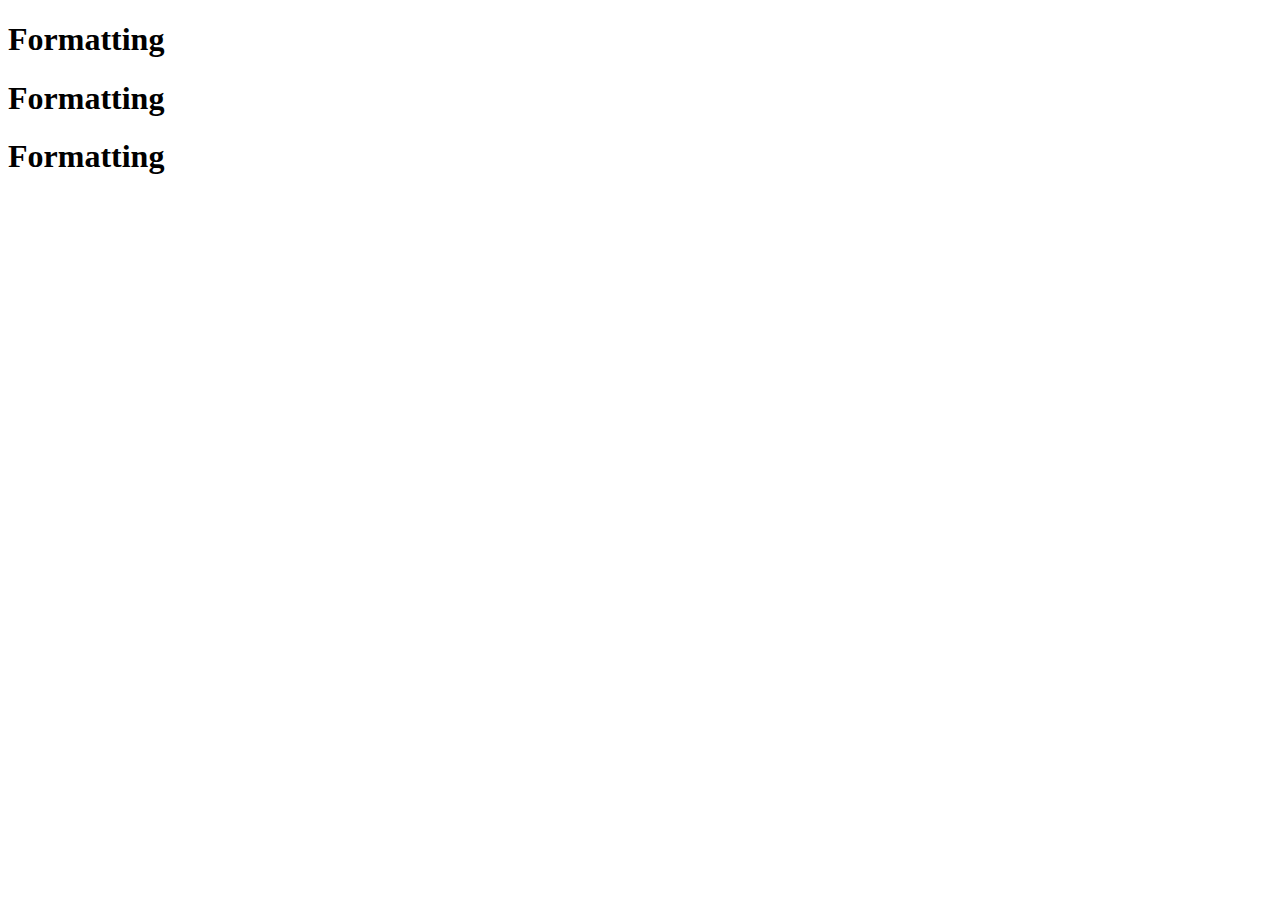
==== HTML/formatting.html @ c57b2f39 "Day #1" ====
<!DOCTYPE html>
<html lang="en">
<head>
    <meta charset="UTF-8">
    <meta name="viewport" content="width=device-width, initial-scale=1.0">
    <title>Document</title>
</head>
<body>
    <h1>Formatting</h1>
    <h1>Formatting</h1>
    <h1>Formatting</h1>
</body>
</html>
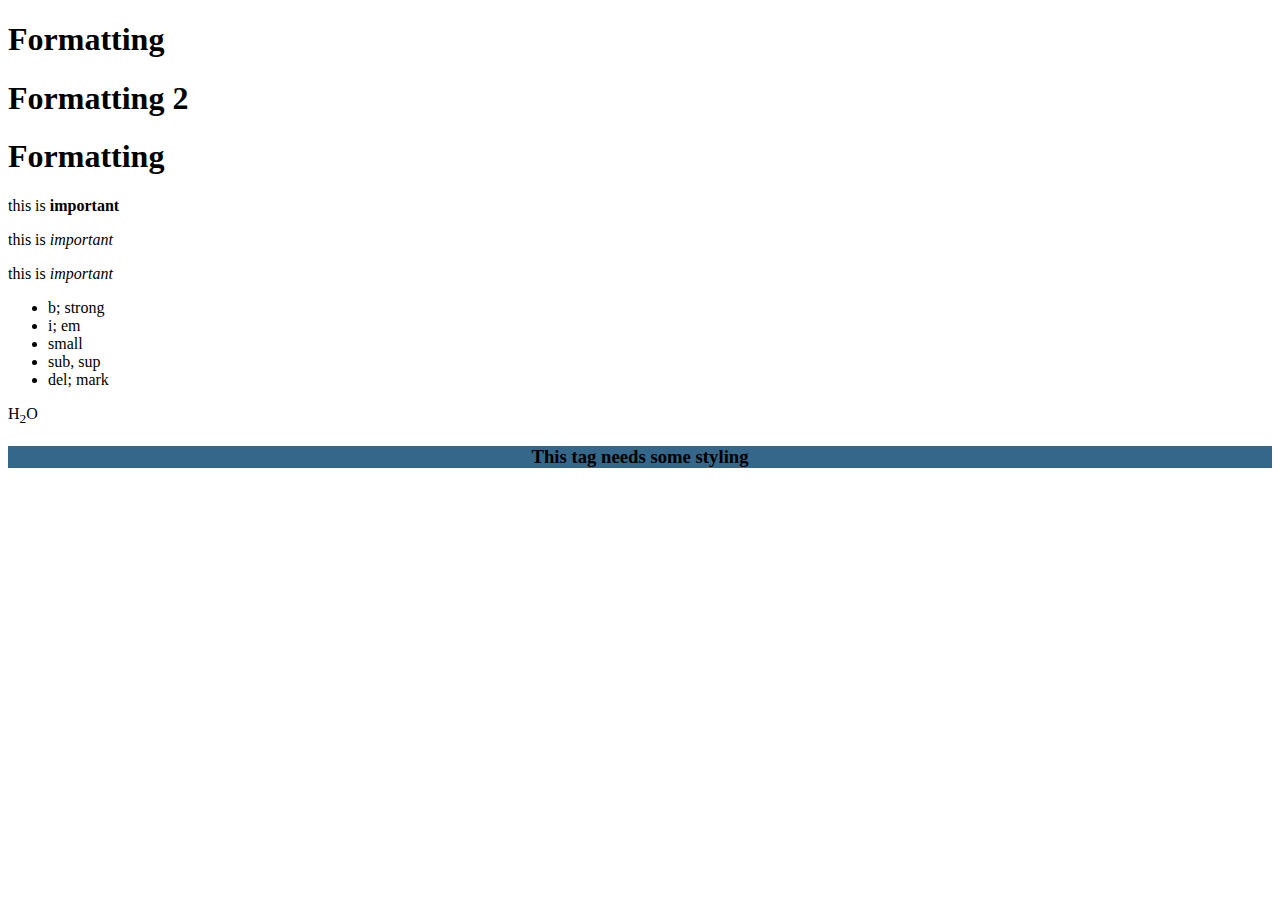
==== commit 77ac2716: "Chai aur HTML - Lect #5" ====
--- a/HTML/formatting.html
+++ b/HTML/formatting.html
@@ -7,7 +7,36 @@
 </head>
 <body>
     <h1>Formatting</h1>
+    <h1>Formatting 2</h1>
     <h1>Formatting</h1>
-    <h1>Formatting</h1>
+
+    <p> this is <strong>important</strong> </p>
+    <!-- tags strong and b works the same but earlier without css it was done to emphasize a word strongly -->
+    <p> this is <i>important</i> </p>
+    <p> this is <em>important</em> </p>
+    <!-- Similar to bold, this is emphasizing something in italic -->
+    
+    <ul>
+        <li>b; strong</li>
+        <li>i; em</li>
+        <li>small</li>
+        <li>sub, sup</li> <!--Subscript and Superscript-->
+        <li>del; mark</li>
+        <!-- Above are some tags that we need to see documentation upon -->
+    </ul>
+    <!-- Above is done with command ul>li*4 where ul is for unordered list, li is for list items and *4 means to list 4 items -->
+
+    <p>H<sub>2</sub>O</p>
+
+    <h3 style="
+    text-align:center; 
+    background-color: #346789;
+
+    " >This tag needs some styling</h3>
+    <!--Above is a in-line styling tag, not CSS but in HTML-->
+    <!--Such tags are called Global Attributes i.e. can be used with any tags-->
+
+
+
 </body>
 </html>